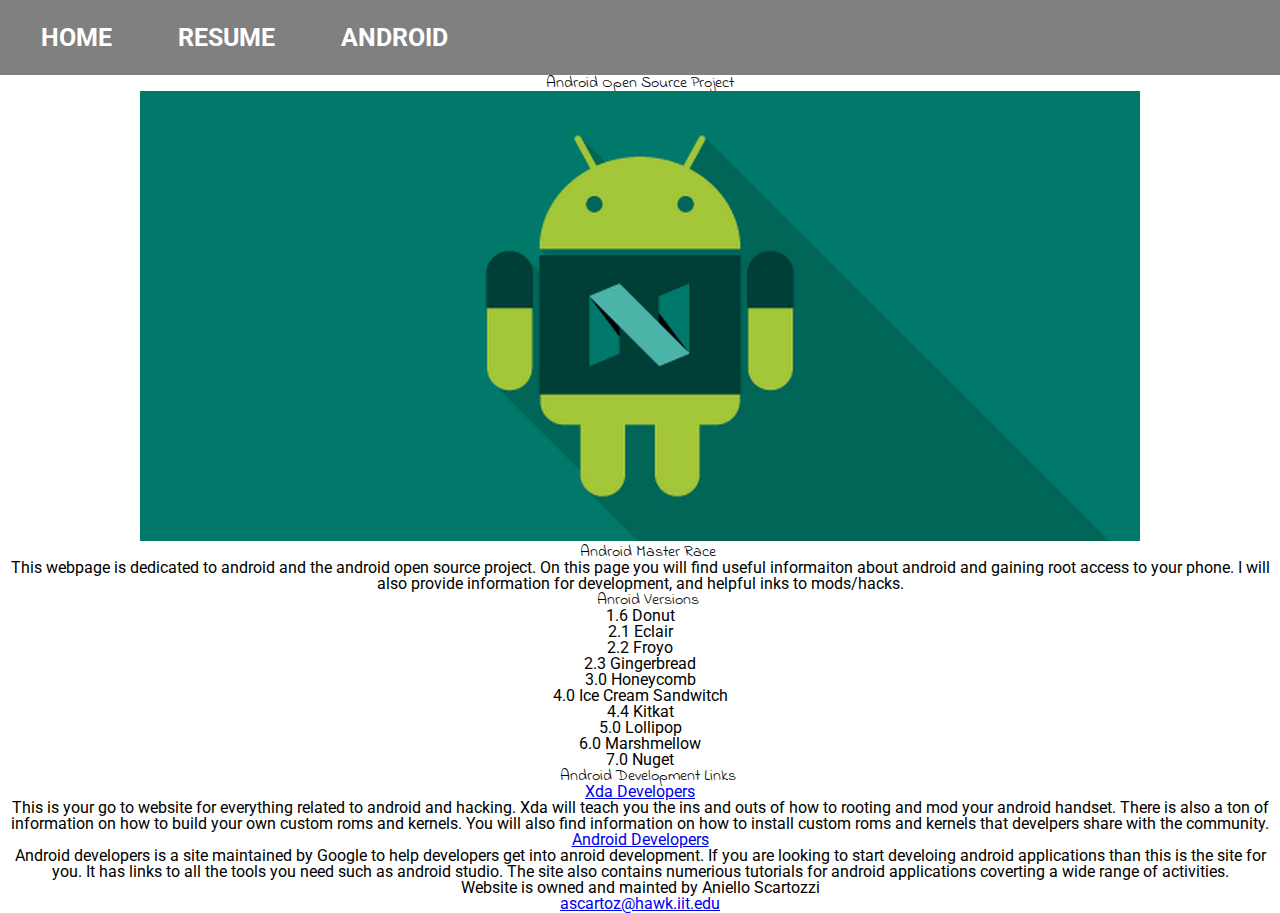
==== android.html @ d20f8158 "improved css navbar and fixed links" ====
<!DOCTYPE html>
<html lang="en">
<head>
	<meta charset="UTF-8">
	<title>Android</title>
	<link href="https://fonts.googleapis.com/css?family=Indie+Flower|Roboto" rel="stylesheet">
	 <link rel="stylesheet" href="style.css">
</head>
<body>
<header>
		<nav id="horz">
			<ul>
				<li><a href="index.html">Home</a></li>
				<li><a href="resume.html">Resume</a></li>
				<li><a href="android.html">Android</a></li>
			</ul>
		</nav>
</header>
<h1>Android Open Source Project</h1>
	<img src="android.png" alt="picture of android">
	<section id="pinfo">
		<h2>Android Master Race</h2>
			<p>
			This webpage is dedicated to android and the android open source project. On this page you will find useful informaiton
			about android and gaining root access to your phone. I will also provide information for development, and helpful
			inks to mods/hacks. 
			</p>
	</section>
	<section id="androidversion">
		<h2>Anroid Versions</h2>
			<ol>
				<li>1.6 Donut</li>
				<li>2.1 Eclair</li>
				<li>2.2 Froyo</li>
				<li>2.3 Gingerbread</li>
				<li>3.0 Honeycomb</li>
				<li>4.0 Ice Cream Sandwitch</li>
				<li>4.4 Kitkat</li>
				<li>5.0 Lollipop</li>
				<li>6.0 Marshmellow</li>
				<li>7.0 Nuget</li>
			</ol>
	</section>
	<section id="androidlinks">
		<h2>Android Development Links</h2>
			<h4><a href="https://www.xda-developers.com/">Xda Developers</a></h4>
				<p>This is your go to website for everything related to android and hacking. Xda will teach you the ins and outs 
				of how to rooting and mod  your android handset. There is also a ton of information on how to build your own custom roms
				and kernels. You will also find information on how to install custom roms and kernels that develpers share with 
				the community.
				</p>
			<h4><a href="https://developer.android.com/index.html">Android Developers</a></h4>
				<p> Android developers is a site maintained by Google to help developers get into anroid development. If you are
				looking to start develoing android applications than this is the site for you. It has links to all the tools you need
				such as android studio. The site also contains numerious tutorials for android applications coverting a wide range of 
				activities. 
				</p>
	</section>
	<footer>
		<p>Website is owned and mainted by Aniello Scartozzi</p>
		<address>
			<p><a href="mailto:ascartoz@hawk.iit.edu">ascartoz@hawk.iit.edu</a></p>
		</address>
	</footer>
</body>
</html>
---- style.css ----
/* http://meyerweb.com/eric/tools/css/reset/ 
   v2.0 | 20110126
   License: none (public domain)
*/

html, body, div, span, applet, object, iframe,
h1, h2, h3, h4, h5, h6, p, blockquote, pre,
a, abbr, acronym, address, big, cite, code,
del, dfn, em, img, ins, kbd, q, s, samp,
small, strike, strong, sub, sup, tt, var,
b, u, i, center,
dl, dt, dd, ol, ul, li,
fieldset, form, label, legend,
table, caption, tbody, tfoot, thead, tr, th, td,
article, aside, canvas, details, embed, 
figure, figcaption, footer, header, hgroup, 
menu, nav, output, ruby, section, summary,
time, mark, audio, video {
	margin: 0;
	padding: 0;
	border: 0;
	font-size: 100%;
	font: inherit;
	vertical-align: baseline;
}
/* HTML5 display-role reset for older browsers */
article, aside, details, figcaption, figure, 
footer, header, hgroup, menu, nav, section {
	display: block;
}
body {
	line-height: 1;
}
ol, ul {
	list-style: none;
}
blockquote, q {
	quotes: none;
}
blockquote:before, blockquote:after,
q:before, q:after {
	content: '';
	content: none;
}
table {
	border-collapse: collapse;
	border-spacing: 0;
}
/*************************************************/
/* end http://meyerweb.com/eric/tools/css/reset/ */
/*************************************************/

/*start of my css style*/

html {
	background-color: white;
	font-family: 'Roboto', sans-serif, acme;
	font-size: 1em;
	font: inherit;
	margin: 0;
	padding: 0;
	border: 0;
	vertical-align: baseline;	
}


body{
	font-family: 'Roboto', sans-serif, acme;
	font-size: 1em;
	text-align: center;
}

main{
	
	width: 1em;
	height: 12.5em;
	background: #595959;
	float: left; 
	
	
}


nav#horz {
	background-color: #808080;
}

nav#horz ul {
		margin: 0;
		padding: 0;
		overflow: hidden;
}

nav#horz ul li {
		float: left;
		list-style-type: none;
}

nav#horz ul li a {
		display: block;
		padding: 25px;
		font-size: 25px;
		color: #fff;
		text-decoration: none;
		font-weight: bold;
		text-transform: uppercase;
		font-family: 'Roboto', sans-serif, acme;
}

nav#horz ul li a:hover {
		background-color: white;
		color: #000;
}

h1{
	font-family: 'Indie Flower', cursive;
	
}

h2{
	font-family: 'Indie Flower', cursive;
	margin-left: 1em;
	
}

p {
	font-family: 'Roboto', sans-serif, acme;
    font-size: 1em;
}

ul > li {
	list-style-type: square;;
	list-style-position: inside;
	padding-left: 1em;
}
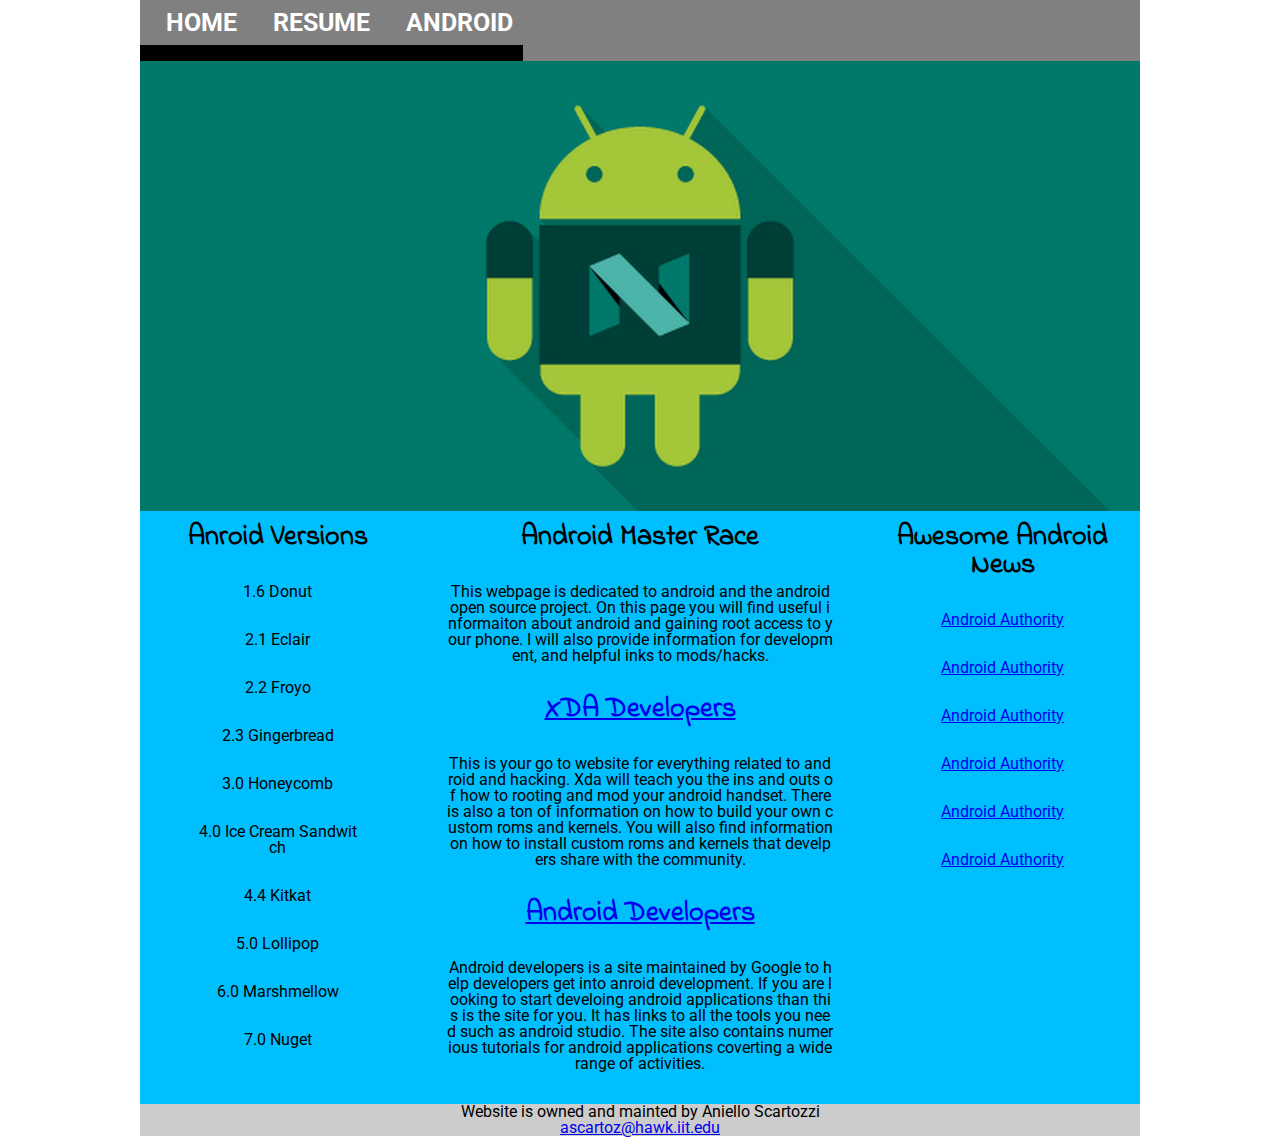
==== commit 3cac4581: "added a fluid css layout for my android.html page" ====
--- a/android.html
+++ b/android.html
@@ -7,6 +7,7 @@
 	 <link rel="stylesheet" href="style.css">
 </head>
 <body>
+<div id="wrapper">
 <header>
 		<nav id="horz">
 			<ul>
@@ -16,8 +17,25 @@
 			</ul>
 		</nav>
 </header>
-<h1>Android Open Source Project</h1>
+	<div id="content">
 	<img src="android.png" alt="picture of android">
+
+	<div id="android-version-links">
+	<section id="androidversion">
+		<h2>Anroid Versions</h2>
+		<p>1.6 Donut</p>
+		<p>2.1 Eclair</p>
+		<p>2.2 Froyo</p>
+		<p>2.3 Gingerbread</p>
+		<p>3.0 Honeycomb</p>
+		<p>4.0 Ice Cream Sandwitch</p>
+		<p>4.4 Kitkat</p>
+		<p>5.0 Lollipop</p>
+		<p>6.0 Marshmellow</li>
+		<p>7.0 Nuget</p>
+	</section>
+	</div>
+	<div id="android-main">
 	<section id="pinfo">
 		<h2>Android Master Race</h2>
 			<p>
@@ -26,41 +44,37 @@
 			inks to mods/hacks. 
 			</p>
 	</section>
-	<section id="androidversion">
-		<h2>Anroid Versions</h2>
-			<ol>
-				<li>1.6 Donut</li>
-				<li>2.1 Eclair</li>
-				<li>2.2 Froyo</li>
-				<li>2.3 Gingerbread</li>
-				<li>3.0 Honeycomb</li>
-				<li>4.0 Ice Cream Sandwitch</li>
-				<li>4.4 Kitkat</li>
-				<li>5.0 Lollipop</li>
-				<li>6.0 Marshmellow</li>
-				<li>7.0 Nuget</li>
-			</ol>
+	<section id="">
+		<h2><a href="https://www.xda-developers.com/">XDA Developers</a></h2>
+		<p>This is your go to website for everything related to android and hacking. Xda will teach you the ins and outs 
+		of how to rooting and mod  your android handset. There is also a ton of information on how to build your own custom roms
+		and kernels. You will also find information on how to install custom roms and kernels that develpers share with 
+		the community.</p>
+		<h2><a href="https://developer.android.com/index.html">Android Developers</a></h2>
+		<p> Android developers is a site maintained by Google to help developers get into anroid development. If you are
+		looking to start develoing android applications than this is the site for you. It has links to all the tools you need
+		such as android studio. The site also contains numerious tutorials for android applications coverting a wide range of 
+		activities.</p>
 	</section>
-	<section id="androidlinks">
-		<h2>Android Development Links</h2>
-			<h4><a href="https://www.xda-developers.com/">Xda Developers</a></h4>
-				<p>This is your go to website for everything related to android and hacking. Xda will teach you the ins and outs 
-				of how to rooting and mod  your android handset. There is also a ton of information on how to build your own custom roms
-				and kernels. You will also find information on how to install custom roms and kernels that develpers share with 
-				the community.
-				</p>
-			<h4><a href="https://developer.android.com/index.html">Android Developers</a></h4>
-				<p> Android developers is a site maintained by Google to help developers get into anroid development. If you are
-				looking to start develoing android applications than this is the site for you. It has links to all the tools you need
-				such as android studio. The site also contains numerious tutorials for android applications coverting a wide range of 
-				activities. 
-				</p>
-	</section>
-	<footer>
-		<p>Website is owned and mainted by Aniello Scartozzi</p>
+	</div>
+	
+	
+	<div id="android-news">
+		<h2>Awesome Android News</h2>
+		<p><a href="http://www.androidauthority.com">Android Authority</a></p>
+		<p><a href="http://www.androidauthority.com">Android Authority</a></p>
+		<p><a href="http://www.androidauthority.com">Android Authority</a></p>
+		<p><a href="http://www.androidauthority.com">Android Authority</a></p>
+		<p><a href="http://www.androidauthority.com">Android Authority</a></p>
+		<p><a href="http://www.androidauthority.com">Android Authority</a></p>
+	</div>
+	<div id="footer">
+		<h6>Website is owned and mainted by Aniello Scartozzi</h6>
 		<address>
-			<p><a href="mailto:ascartoz@hawk.iit.edu">ascartoz@hawk.iit.edu</a></p>
+			<h6><a href="mailto:ascartoz@hawk.iit.edu">ascartoz@hawk.iit.edu</a></h6>
 		</address>
-	</footer>
+	</div>
+	</div>
+	</div>
 </body>
 </html>--- a/style.css
+++ b/style.css
@@ -94,11 +94,13 @@
 nav#horz ul li {
 		float: left;
 		list-style-type: none;
+		border-bottom: 1em solid black;
+		
 }
 
 nav#horz ul li a {
 		display: block;
-		padding: 25px;
+		padding: 10px;
 		font-size: 25px;
 		color: #fff;
 		text-decoration: none;
@@ -119,17 +121,75 @@
 
 h2{
 	font-family: 'Indie Flower', cursive;
-	margin-left: 1em;
-	
+	font-size: 28px;
+	font-weight: bold;
 }
 
 p {
 	font-family: 'Roboto', sans-serif, acme;
     font-size: 1em;
+	word-wrap: break-word;
+	word-break: break-all;
+	margin: 2em;
 }
 
 ul > li {
-	list-style-type: square;;
+	list-style-type: square;
 	list-style-position: inside;
 	padding-left: 1em;
-}+}
+
+/* Android Webpage CSS */
+
+#android-header {
+		background-color: #808080;
+		
+}
+
+#content {
+		margin: 0;
+		position: relative;
+		background-color: 	#00BFFF;
+}
+
+
+
+#wrapper {
+	max-width: 1000px;
+	margin: 0 auto;
+}
+
+#header {
+	background-color: #CCC; 
+	padding: 15px;
+	text-align: center;
+	}
+	
+
+#android-version-links {
+	padding-top: 10px;
+	float: left;
+	width: 22.5%;
+	margin: 0 0 0 2.5%;
+}
+#android-main {
+	padding-top: 10px;
+	float: left;
+	width: 45%;
+	margin: 0 2.5%;
+	 }
+	 
+#android-news {
+	padding-top: 10px;
+	float: left;
+	width: 22.5%;
+	margin: 0 2.5% 0 0;
+}
+
+#footer {
+	clear: left; /* starts the footer below the floated content */
+	background: #CCC;}
+
+
+
+
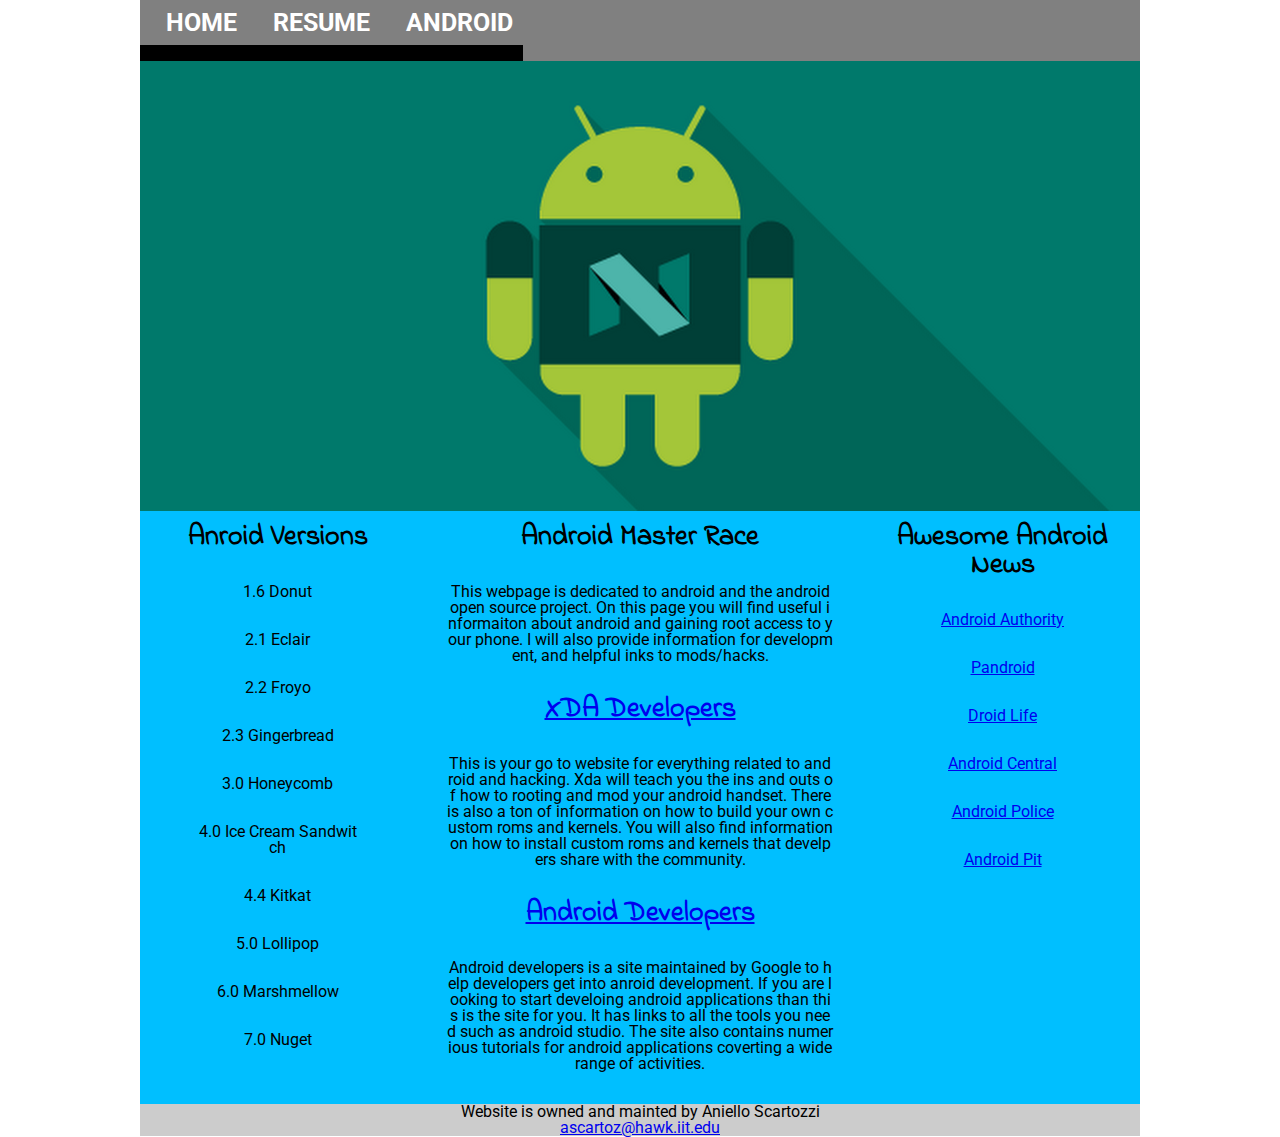
==== commit 320ee093: "fixed android news links" ====
--- a/android.html
+++ b/android.html
@@ -62,11 +62,11 @@
 	<div id="android-news">
 		<h2>Awesome Android News</h2>
 		<p><a href="http://www.androidauthority.com">Android Authority</a></p>
-		<p><a href="http://www.androidauthority.com">Android Authority</a></p>
-		<p><a href="http://www.androidauthority.com">Android Authority</a></p>
-		<p><a href="http://www.androidauthority.com">Android Authority</a></p>
-		<p><a href="http://www.androidauthority.com">Android Authority</a></p>
-		<p><a href="http://www.androidauthority.com">Android Authority</a></p>
+		<p><a href="http://phandroid.com">Pandroid</a></p>
+		<p><a href="http://www.droid-life.com">Droid Life</a></p>
+		<p><a href="http://www.androidcentral.com">Android Central</a></p>
+		<p><a href="http://www.androidpolice.com">Android Police</a></p>
+		<p><a href="http://www.androidpolice.com">Android Pit</a></p>
 	</div>
 	<div id="footer">
 		<h6>Website is owned and mainted by Aniello Scartozzi</h6>
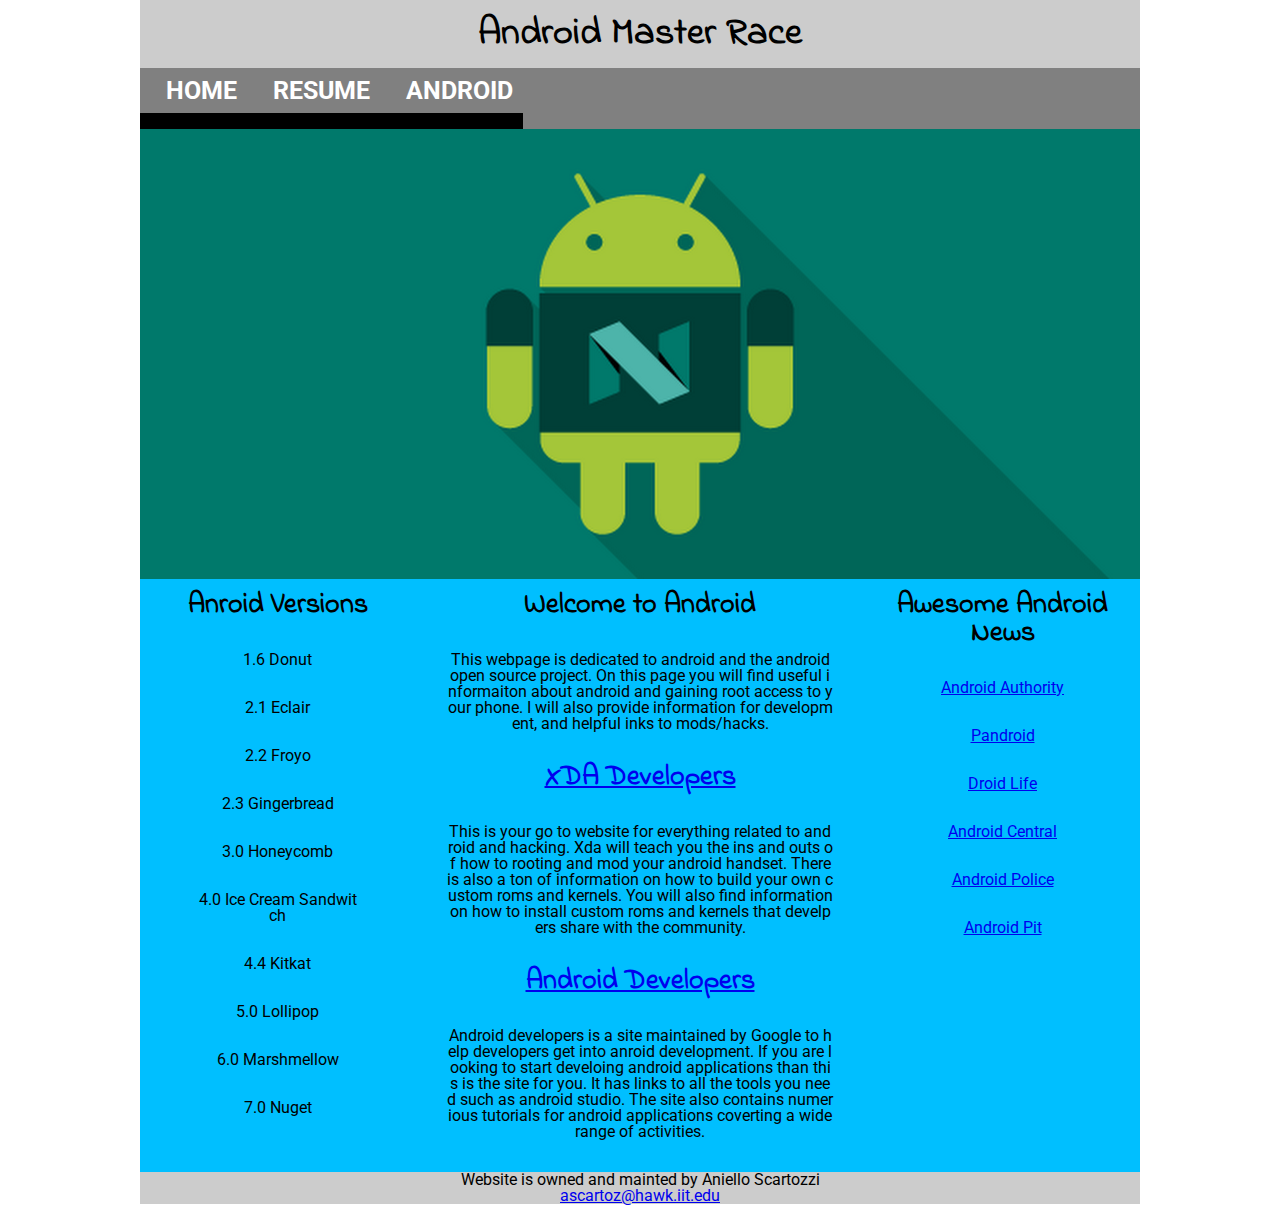
==== commit 2e65a424: "added header to android.html" ====
--- a/android.html
+++ b/android.html
@@ -4,11 +4,14 @@
 	<meta charset="UTF-8">
 	<title>Android</title>
 	<link href="https://fonts.googleapis.com/css?family=Indie+Flower|Roboto" rel="stylesheet">
-	 <link rel="stylesheet" href="style.css">
+	<link rel="stylesheet" href="style.css">
 </head>
 <body>
 <div id="wrapper">
 <header>
+<div id="android-header">
+	<h1>Android Master Race</h1>
+</div>
 		<nav id="horz">
 			<ul>
 				<li><a href="index.html">Home</a></li>
@@ -37,7 +40,7 @@
 	</div>
 	<div id="android-main">
 	<section id="pinfo">
-		<h2>Android Master Race</h2>
+		<h2>Welcome to Android</h2>
 			<p>
 			This webpage is dedicated to android and the android open source project. On this page you will find useful informaiton
 			about android and gaining root access to your phone. I will also provide information for development, and helpful
--- a/style.css
+++ b/style.css
@@ -116,7 +116,8 @@
 
 h1{
 	font-family: 'Indie Flower', cursive;
-	
+	font-size: 38px;
+	font-weight: bold;
 }
 
 h2{
@@ -159,7 +160,7 @@
 	margin: 0 auto;
 }
 
-#header {
+#android-header {
 	background-color: #CCC; 
 	padding: 15px;
 	text-align: center;
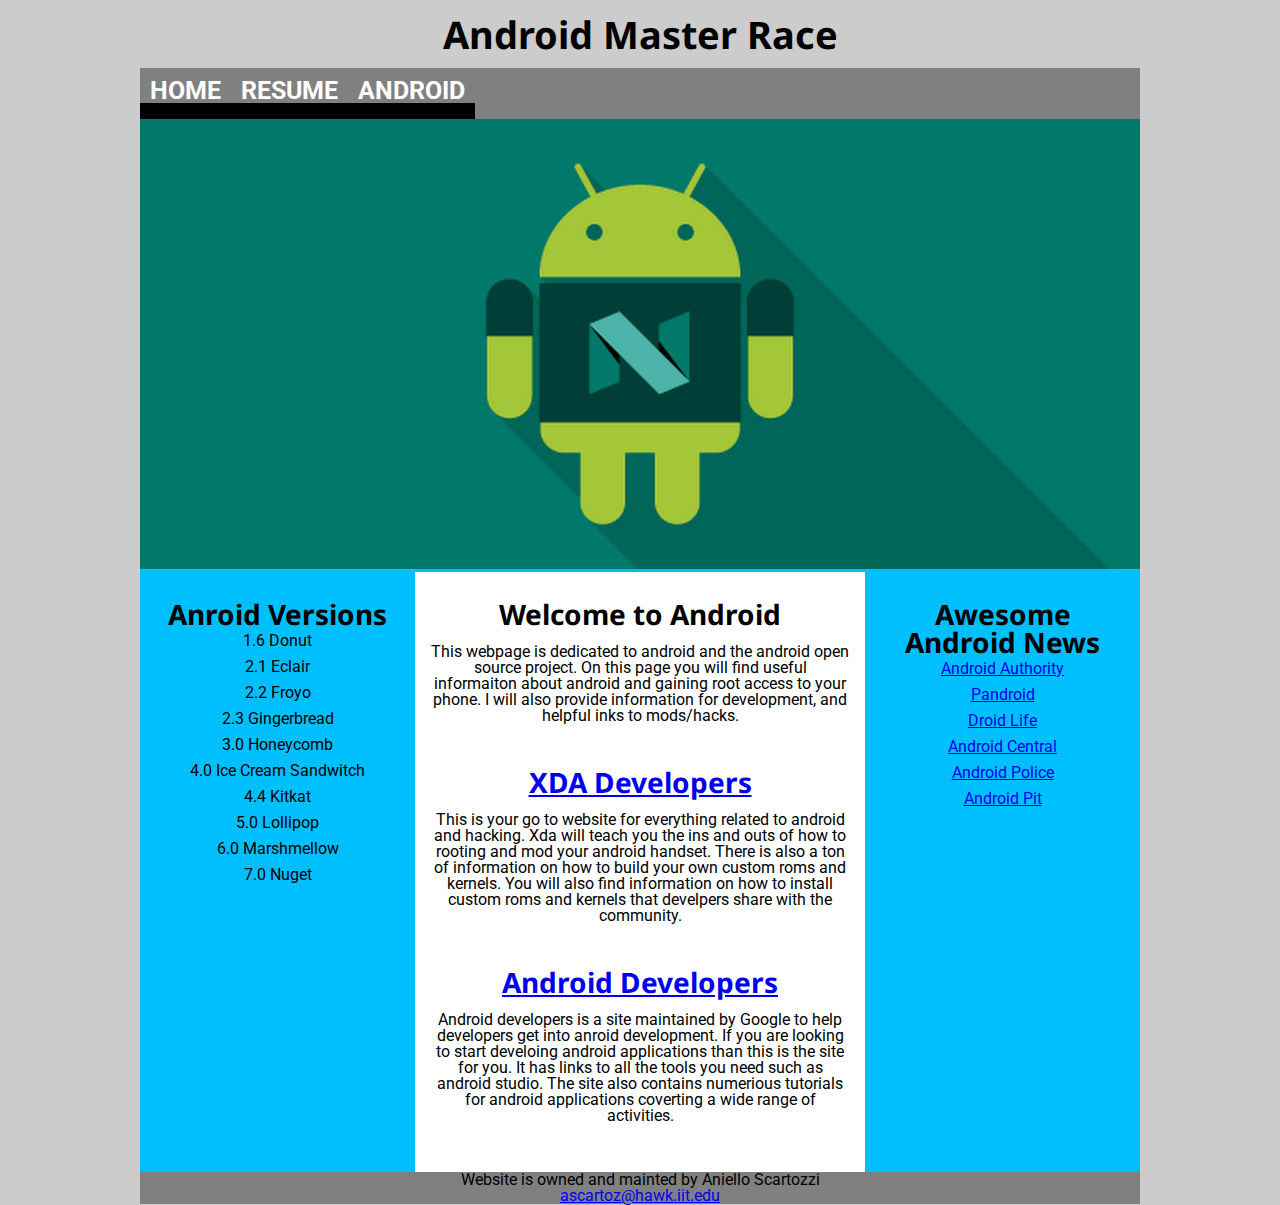
==== commit efdf57b2: "Added more css to all pages and Fixed HTML code spacing" ====
--- a/android.html
+++ b/android.html
@@ -3,15 +3,14 @@
 <head>
 	<meta charset="UTF-8">
 	<title>Android</title>
-	<link href="https://fonts.googleapis.com/css?family=Indie+Flower|Roboto" rel="stylesheet">
+	<link href="https://fonts.googleapis.com/css?family=Noto+Sans|Roboto" rel="stylesheet"> 
 	<link rel="stylesheet" href="style.css">
 </head>
 <body>
-<div id="wrapper">
-<header>
-<div id="android-header">
-	<h1>Android Master Race</h1>
-</div>
+	<div id="wrapper">
+		<div id="header">
+			<h1>Android Master Race</h1>
+		</div>
 		<nav id="horz">
 			<ul>
 				<li><a href="index.html">Home</a></li>
@@ -19,65 +18,63 @@
 				<li><a href="android.html">Android</a></li>
 			</ul>
 		</nav>
-</header>
-	<div id="content">
-	<img src="android.png" alt="picture of android">
-
-	<div id="android-version-links">
-	<section id="androidversion">
-		<h2>Anroid Versions</h2>
-		<p>1.6 Donut</p>
-		<p>2.1 Eclair</p>
-		<p>2.2 Froyo</p>
-		<p>2.3 Gingerbread</p>
-		<p>3.0 Honeycomb</p>
-		<p>4.0 Ice Cream Sandwitch</p>
-		<p>4.4 Kitkat</p>
-		<p>5.0 Lollipop</p>
-		<p>6.0 Marshmellow</li>
-		<p>7.0 Nuget</p>
-	</section>
-	</div>
-	<div id="android-main">
-	<section id="pinfo">
-		<h2>Welcome to Android</h2>
-			<p>
-			This webpage is dedicated to android and the android open source project. On this page you will find useful informaiton
-			about android and gaining root access to your phone. I will also provide information for development, and helpful
-			inks to mods/hacks. 
-			</p>
-	</section>
-	<section id="">
-		<h2><a href="https://www.xda-developers.com/">XDA Developers</a></h2>
-		<p>This is your go to website for everything related to android and hacking. Xda will teach you the ins and outs 
-		of how to rooting and mod  your android handset. There is also a ton of information on how to build your own custom roms
-		and kernels. You will also find information on how to install custom roms and kernels that develpers share with 
-		the community.</p>
-		<h2><a href="https://developer.android.com/index.html">Android Developers</a></h2>
-		<p> Android developers is a site maintained by Google to help developers get into anroid development. If you are
-		looking to start develoing android applications than this is the site for you. It has links to all the tools you need
-		such as android studio. The site also contains numerious tutorials for android applications coverting a wide range of 
-		activities.</p>
-	</section>
-	</div>
-	
-	
-	<div id="android-news">
-		<h2>Awesome Android News</h2>
-		<p><a href="http://www.androidauthority.com">Android Authority</a></p>
-		<p><a href="http://phandroid.com">Pandroid</a></p>
-		<p><a href="http://www.droid-life.com">Droid Life</a></p>
-		<p><a href="http://www.androidcentral.com">Android Central</a></p>
-		<p><a href="http://www.androidpolice.com">Android Police</a></p>
-		<p><a href="http://www.androidpolice.com">Android Pit</a></p>
-	</div>
-	<div id="footer">
-		<h6>Website is owned and mainted by Aniello Scartozzi</h6>
-		<address>
-			<h6><a href="mailto:ascartoz@hawk.iit.edu">ascartoz@hawk.iit.edu</a></h6>
-		</address>
-	</div>
-	</div>
+		<div id="content">
+			<img src="android.png" alt="picture of android">
+				<div id="column1">
+					<h2>Anroid Versions</h2>
+					<ul>
+						<li>1.6 Donut</li>
+						<li>2.1 Eclair</li>
+						<li>2.2 Froyo</li>
+						<li>2.3 Gingerbread</li>
+						<li>3.0 Honeycomb</li>
+						<li>4.0 Ice Cream Sandwitch</li>
+						<li>4.4 Kitkat</li>
+						<li>5.0 Lollipop</li>
+						<li>6.0 Marshmellow</li>
+						<li>7.0 Nuget</li>
+					</ul>
+				</div>
+				<div id="main">
+					<h2>Welcome to Android</h2>
+					<p>
+						This webpage is dedicated to android and the android open source project. On this page you will find useful informaiton
+						about android and gaining root access to your phone. I will also provide information for development, and helpful
+						inks to mods/hacks. 
+					</p>
+					<h2><a href="https://www.xda-developers.com/">XDA Developers</a></h2>
+					<p>
+						This is your go to website for everything related to android and hacking. Xda will teach you the ins and outs 
+						of how to rooting and mod  your android handset. There is also a ton of information on how to build your own custom roms
+						and kernels. You will also find information on how to install custom roms and kernels that develpers share with 
+						the community.
+					</p>
+					<h2><a href="https://developer.android.com/index.html">Android Developers</a></h2>
+					<p> 
+						Android developers is a site maintained by Google to help developers get into anroid development. If you are
+						looking to start develoing android applications than this is the site for you. It has links to all the tools you need
+						such as android studio. The site also contains numerious tutorials for android applications coverting a wide range of 
+						activities.
+					</p>
+				</div>
+				<div id="column2">
+					<h2>Awesome Android News</h2>
+					<ul>
+						<li><a href="http://www.androidauthority.com">Android Authority</a></li>
+						<li><a href="http://phandroid.com">Pandroid</a></li>
+						<li><a href="http://www.droid-life.com">Droid Life</a></li>
+						<li><a href="http://www.androidcentral.com">Android Central</a></li>
+						<li><a href="http://www.androidpolice.com">Android Police</a></li>
+						<li><a href="http://www.androidpolice.com">Android Pit</a></li>
+					</ul>
+				</div>
+				<div id="footer">
+					<h6>Website is owned and mainted by Aniello Scartozzi</h6>
+					<address>
+						<h6><a href="mailto:ascartoz@hawk.iit.edu">ascartoz@hawk.iit.edu</a></h6>
+					</address>
+				</div>
+		</div>
 	</div>
 </body>
 </html>--- a/style.css
+++ b/style.css
@@ -60,7 +60,8 @@
 	margin: 0;
 	padding: 0;
 	border: 0;
-	vertical-align: baseline;	
+	vertical-align: baseline;
+	background-color: #CCC;
 }
 
 
@@ -92,6 +93,7 @@
 }
 
 nav#horz ul li {
+	padding: 0;
 		float: left;
 		list-style-type: none;
 		border-bottom: 1em solid black;
@@ -100,7 +102,9 @@
 
 nav#horz ul li a {
 		display: block;
-		padding: 10px;
+		padding-top: 10px;
+		padding-left: 10px;
+		padding-right: 10px;
 		font-size: 25px;
 		color: #fff;
 		text-decoration: none;
@@ -115,29 +119,39 @@
 }
 
 h1{
-	font-family: 'Indie Flower', cursive;
+	font-family: 'Noto Sans', sans-serif;
 	font-size: 38px;
 	font-weight: bold;
 }
 
 h2{
-	font-family: 'Indie Flower', cursive;
+	font-family: 'Noto Sans', sans-serif;
 	font-size: 28px;
 	font-weight: bold;
+	padding-top: 1em;
+}
+
+h3{
+		font-family: 'Noto Sans', sans-serif;
+		font-size: 18px;
+		font-weight: bold;
+		padding-top: 1em;
+
 }
 
 p {
 	font-family: 'Roboto', sans-serif, acme;
     font-size: 1em;
-	word-wrap: break-word;
-	word-break: break-all;
-	margin: 2em;
+	margin: 1em;
 }
 
 ul > li {
-	list-style-type: square;
+	
+	list-style-type: none;
 	list-style-position: inside;
-	padding-left: 1em;
+	padding-top: 5px;
+	padding-bottom: 5px;
+	list-style-position: outside;
 }
 
 /* Android Webpage CSS */
@@ -158,39 +172,54 @@
 #wrapper {
 	max-width: 1000px;
 	margin: 0 auto;
-}
-
-#android-header {
+	background-color: #CCC;
+}
+
+#header {
 	background-color: #CCC; 
 	padding: 15px;
 	text-align: center;
 	}
 	
 
-#android-version-links {
-	padding-top: 10px;
+#column1 {
 	float: left;
 	width: 22.5%;
 	margin: 0 0 0 2.5%;
 }
-#android-main {
-	padding-top: 10px;
+#main {
 	float: left;
 	width: 45%;
 	margin: 0 2.5%;
+	padding-bottom: 2em;
+	background-color: white;
+	
 	 }
 	 
-#android-news {
-	padding-top: 10px;
+#column2 {
 	float: left;
 	width: 22.5%;
 	margin: 0 2.5% 0 0;
 }
 
+/* This is the start of the resume page css*/
+#column-main{
+	float: left;
+	width: 30%;
+	background-color: white;
+}
+
+#main-page-content{
+		float: left;
+		width: 70%;
+}
+
+
 #footer {
 	clear: left; /* starts the footer below the floated content */
-	background: #CCC;}
-
-
-
-
+	background-color: #808080;
+}
+
+
+
+
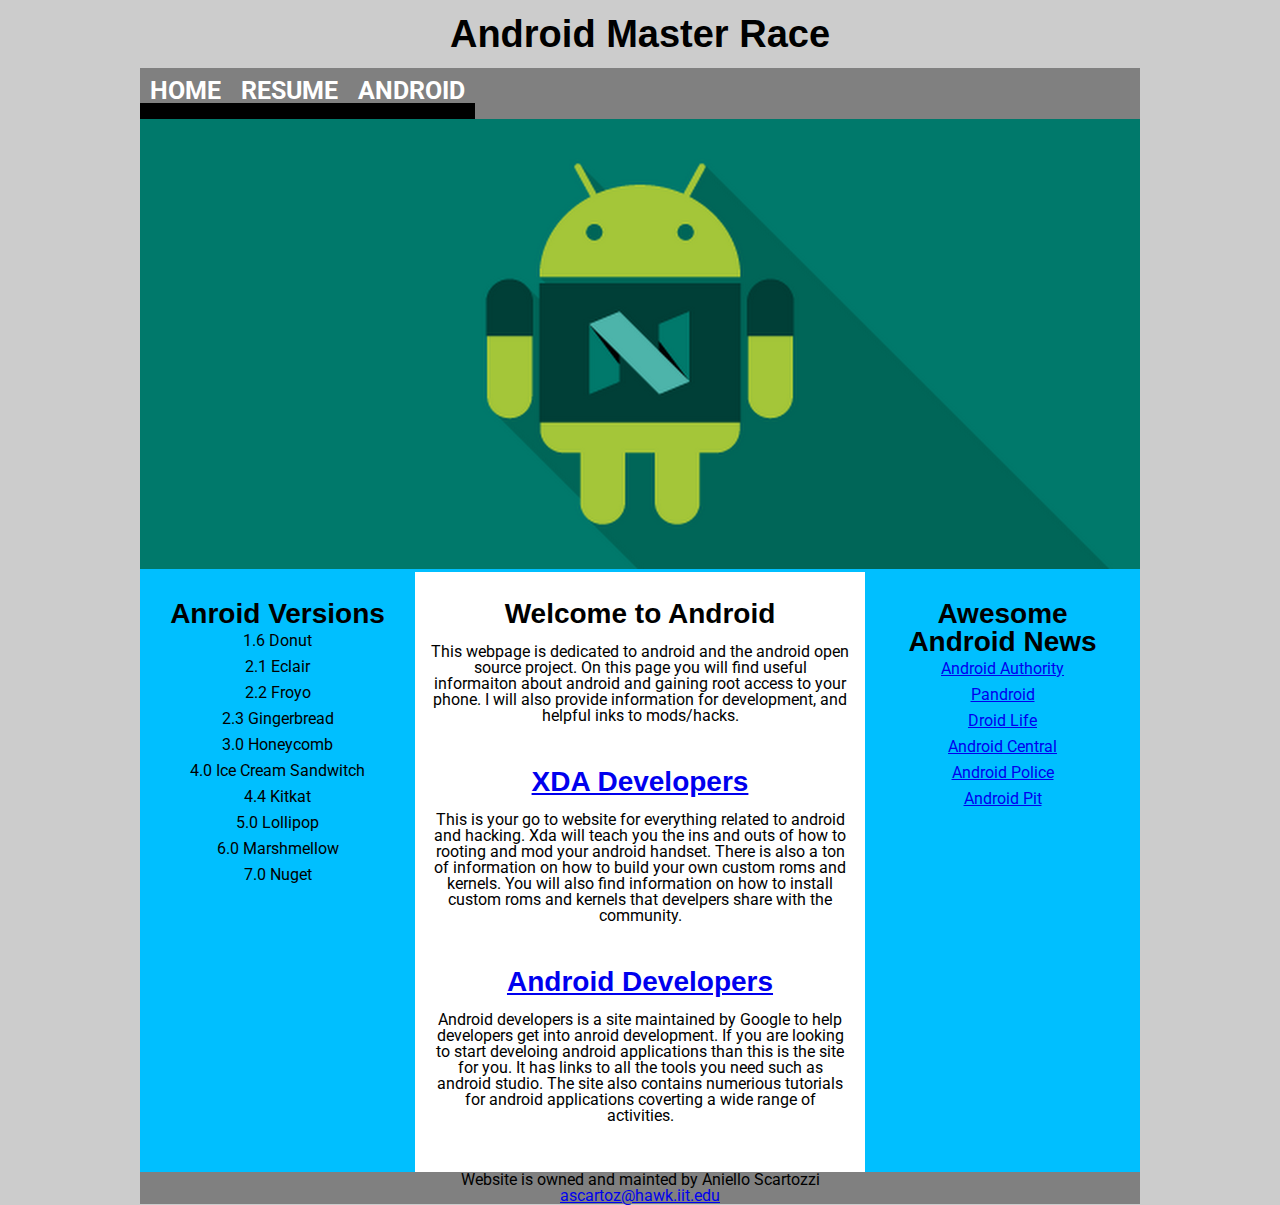
==== commit 763bef63: "Final Upload" ====
--- a/android.html
+++ b/android.html
@@ -3,7 +3,7 @@
 <head>
 	<meta charset="UTF-8">
 	<title>Android</title>
-	<link href="https://fonts.googleapis.com/css?family=Noto+Sans|Roboto" rel="stylesheet"> 
+	<link href="https://fonts.googleapis.com/css?family=Noto+Sansc%7CRoboto" rel="stylesheet">
 	<link rel="stylesheet" href="style.css">
 </head>
 <body>
@@ -71,7 +71,7 @@
 				<div id="footer">
 					<h6>Website is owned and mainted by Aniello Scartozzi</h6>
 					<address>
-						<h6><a href="mailto:ascartoz@hawk.iit.edu">ascartoz@hawk.iit.edu</a></h6>
+						<a href="mailto:ascartoz@hawk.iit.edu">ascartoz@hawk.iit.edu</a>
 					</address>
 				</div>
 		</div>
--- a/style.css
+++ b/style.css
@@ -87,35 +87,35 @@
 }
 
 nav#horz ul {
-		margin: 0;
-		padding: 0;
-		overflow: hidden;
+	margin: 0;
+	padding: 0;
+	overflow: hidden;
 }
 
 nav#horz ul li {
 	padding: 0;
-		float: left;
-		list-style-type: none;
-		border-bottom: 1em solid black;
+	float: left;
+	list-style-type: none;
+	border-bottom: 1em solid black;
 		
 }
 
 nav#horz ul li a {
-		display: block;
-		padding-top: 10px;
-		padding-left: 10px;
-		padding-right: 10px;
-		font-size: 25px;
-		color: #fff;
-		text-decoration: none;
-		font-weight: bold;
-		text-transform: uppercase;
-		font-family: 'Roboto', sans-serif, acme;
+	display: block;
+	padding-top: 10px;
+	padding-left: 10px;
+	padding-right: 10px;
+	font-size: 25px;
+	color: #fff;
+	text-decoration: none;
+	font-weight: bold;
+	text-transform: uppercase;
+	font-family: 'Roboto', sans-serif, acme;
 }
 
 nav#horz ul li a:hover {
-		background-color: white;
-		color: #000;
+	background-color: white;
+	color: #000;
 }
 
 h1{
@@ -132,10 +132,10 @@
 }
 
 h3{
-		font-family: 'Noto Sans', sans-serif;
-		font-size: 18px;
-		font-weight: bold;
-		padding-top: 1em;
+	font-family: 'Noto Sans', sans-serif;
+	font-size: 18px;
+	font-weight: bold;
+	padding-top: 1em;
 
 }
 
@@ -157,14 +157,14 @@
 /* Android Webpage CSS */
 
 #android-header {
-		background-color: #808080;
+	background-color: #808080;
 		
 }
 
 #content {
-		margin: 0;
-		position: relative;
-		background-color: 	#00BFFF;
+	margin: 0;
+	position: relative;
+	background-color: 	#00BFFF;
 }
 
 
@@ -210,13 +210,13 @@
 }
 
 #main-page-content{
-		float: left;
-		width: 70%;
+	float: left;
+	width: 70%;
 }
 
 
 #footer {
-	clear: left; /* starts the footer below the floated content */
+	clear: left; /* starts the footer below the floated content above */
 	background-color: #808080;
 }
 
